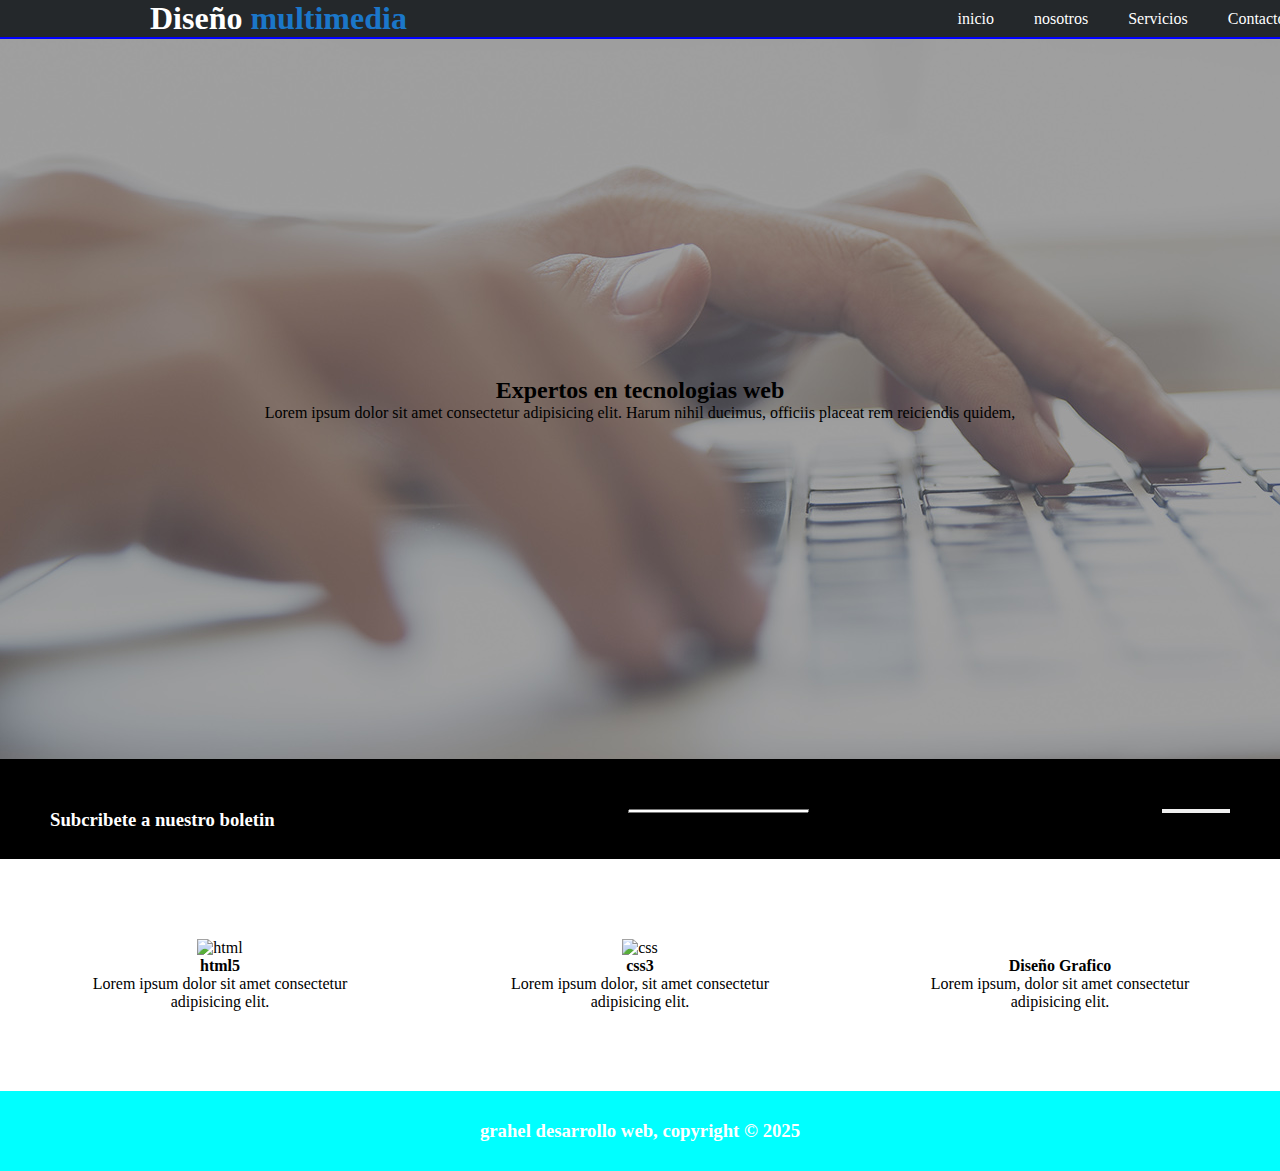
==== page/contacto.html @ d8d2a2e4 "primer commit" ====
<!DOCTYPE html>
<html lang="en">
<head>
    <meta charset="UTF-8">
    <meta name="viewport" content="width=device-width, initial-scale=1.0">
    <title>Document</title>
    <link rel="stylesheet" href="../styles/styles.css">
</head>
<header>
        <h1 class="encabezado">Diseño
        <span class="multimedia">multimedia</span>
        </h1>
        <nav >
            <a href="../index.html">inicio</a>
            <a href="nosotros.html">nosotros</a>
            <a href="servicios.html">Servicios</a>
            <a href="contacto.html">Contacto</a>
        </nav>
    </header>
 
</header>
<body>
    <section class="superior">
        <h2>Expertos en tecnologias web</h2>
        <p>Lorem ipsum dolor sit amet consectetur adipisicing elit. Harum nihil ducimus, officiis placeat rem reiciendis quidem,</p>

    </section>
    
    <section class="registro">
        <h3>Subcribete a nuestro boletin</h3>
        <input type="text" id="surname" placeholder="ingrese su email">
        <button>Subcribete</button>
    </section>

    <section class="tarjecta">
    <div class="card">
        <figure><img src="images/logo_html.png" alt="html"></figure>
        <h4>html5</h4>
        <p>Lorem ipsum dolor sit amet consectetur adipisicing elit.</p>
    </div>
    <div class="card">
        <figure><img src="images/logo_css.png" alt="css"></figure>
        <h4>css3</h4>
        <p>Lorem ipsum dolor, sit amet consectetur adipisicing elit.</p>
    </div>
    <div class="card">
        <figure><img src="images/logo_brush.png" alt=""></figure>
        <h4>Diseño Grafico</h4>
        <p>Lorem ipsum, dolor sit amet consectetur adipisicing elit. </p>
    </div>
    </section>
</body>

<footer>
    <h3>grahel desarrollo web, copyright &copy; 2025</h3>
</footer>
</html>
---- styles/styles.css ----
*{
    margin: 0;
    padding: 0;
    box-sizing: border-box;
}

header{
    background-color: rgb(36, 40, 43);
    display: flex;
    justify-content: space-between;
    align-items: center;
    border-bottom: 2px solid blue; 
    padding-left: 80px;
    padding-right: 30px;
}

a{
    margin-right: 40px;
    color: white;
    text-decoration: none;
}
h1{
    color: white;
    padding-left: 70px;

}
.multimedia{
    color: rgb(27, 119, 201)
}

nav{
    display: flex;
    justify-content: space-around;
    width: 25%;
    
}

.superior{
    background: url("../images/cabecera.jpg");
    height: 80vh;
    background-position-y: -300px;
    display: flex;
    flex-direction: column;
    justify-content: center;
    align-items: center;
}

.registro{
    display: flex;
    justify-content: space-between;
    padding: 50px;
    height: 50px;
    background-color: black;
    color: white;    
}

.tarjecta{
    display: flex;
    padding: 80px;
    justify-content: space-between;
}

.card{
    display: flex;
    flex-direction: column;
    justify-content: center;
    align-items: center;
    width: 25%;
}

.card p{
    text-align: center;
}

footer{
    background-color: aqua;
    height: 80px;
    display: flex;
    justify-content: center;
    align-items: center;
    color: white;


}
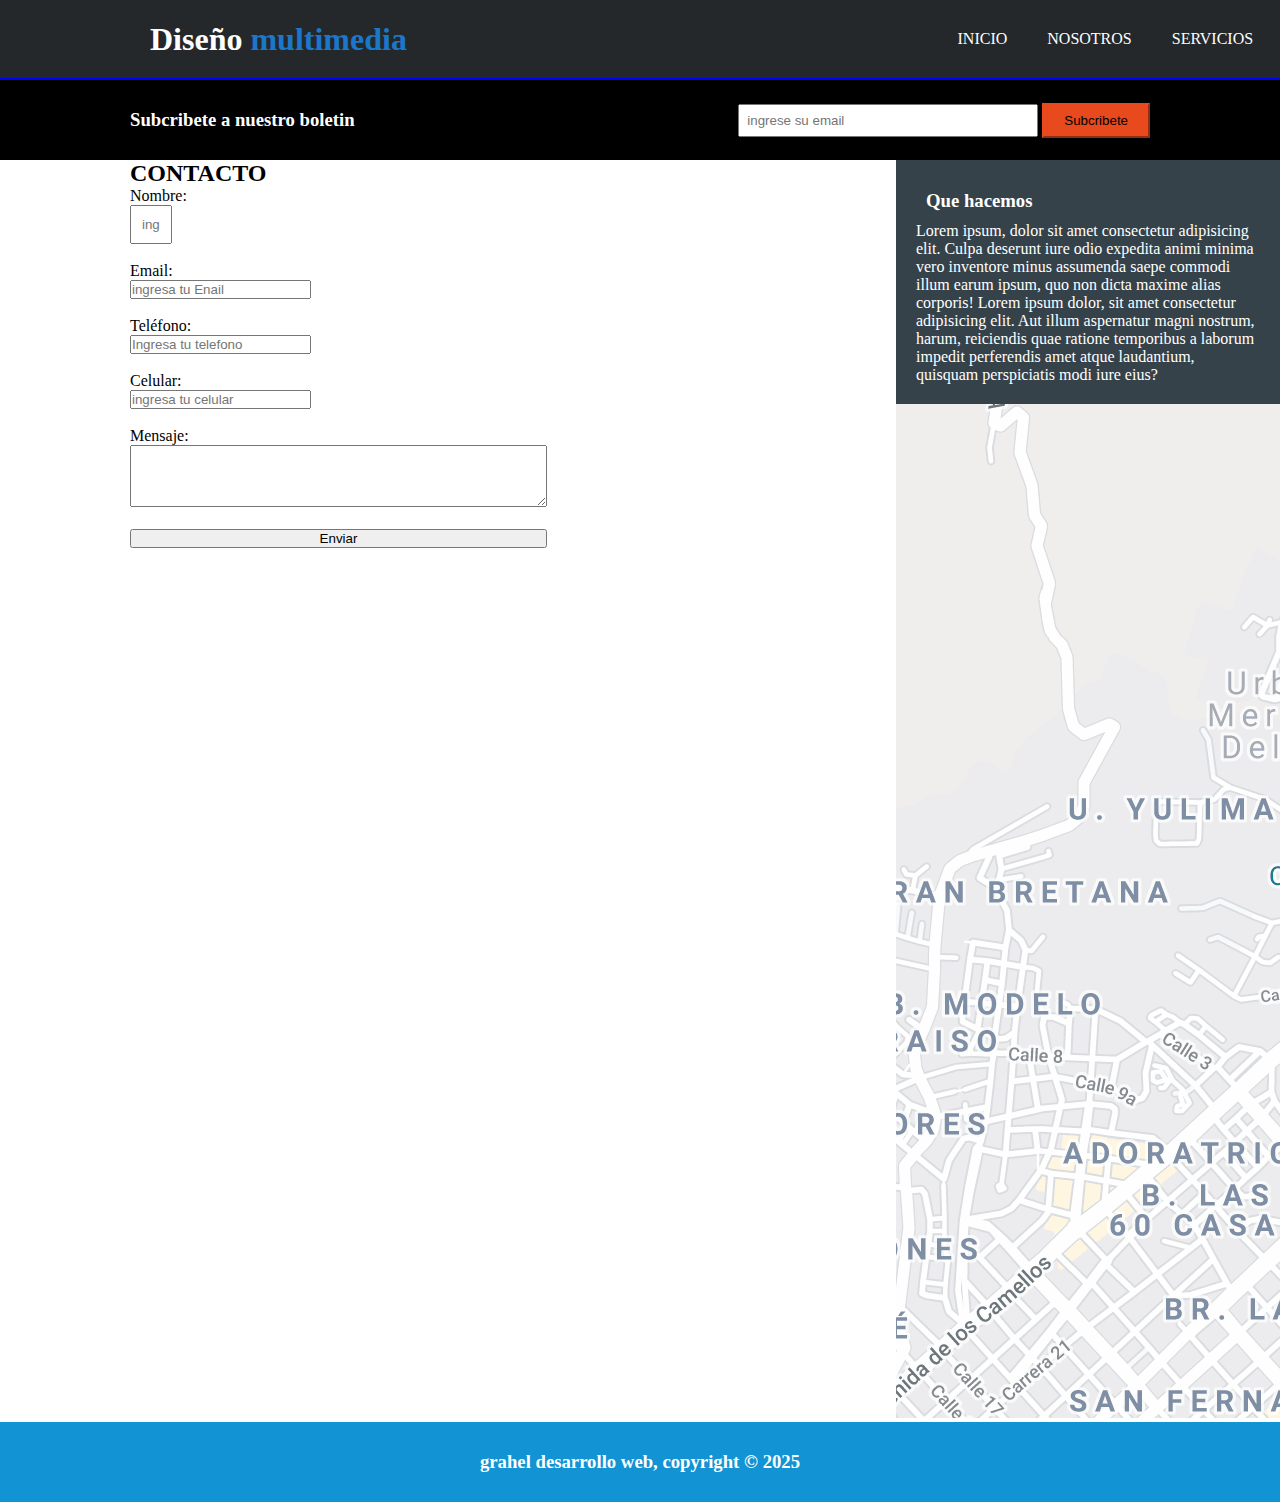
==== commit 90259ace: "segundo commit" ====
--- a/page/contacto.html
+++ b/page/contacto.html
@@ -10,48 +10,55 @@
         <h1 class="encabezado">Diseño
         <span class="multimedia">multimedia</span>
         </h1>
-        <nav >
-            <a href="../index.html">inicio</a>
-            <a href="nosotros.html">nosotros</a>
-            <a href="servicios.html">Servicios</a>
-            <a href="contacto.html">Contacto</a>
+        <nav class="nave">
+            <a href="../index.html">INICIO</a>
+            <a href="nosotros.html">NOSOTROS</a>
+            <a href="servicios.html">SERVICIOS</a>
+            <a href="contacto.html"class="navegador">CONTACTO</a>
         </nav>
-    </header>
- 
-</header>
+ </header>
+
 <body>
-    <section class="superior">
-        <h2>Expertos en tecnologias web</h2>
-        <p>Lorem ipsum dolor sit amet consectetur adipisicing elit. Harum nihil ducimus, officiis placeat rem reiciendis quidem,</p>
-
-    </section>
-    
     <section class="registro">
         <h3>Subcribete a nuestro boletin</h3>
-        <input type="text" id="surname" placeholder="ingrese su email">
-        <button>Subcribete</button>
+        <div>
+            <input class="correo" type="text" id="surname" placeholder="ingrese su email">
+            <button class="botton">Subcribete</button>
+        </div>
     </section>
+<section class="contacto">
+    <div class="formulario2">
+        <h2 class="titulocontacto">CONTACTO</h2>
+        <form class="formulario3" action="#" method="POST">
+            <label for="nombre">Nombre:</label><br>
+            <input class="formularionombre" type="text" id="nombre" name="nombre"  placeholder="ingresa tu nombre" required><br><br>
 
-    <section class="tarjecta">
-    <div class="card">
-        <figure><img src="images/logo_html.png" alt="html"></figure>
-        <h4>html5</h4>
-        <p>Lorem ipsum dolor sit amet consectetur adipisicing elit.</p>
+            <label for="email">Email:</label><br>
+            <input type="email" id="email" name="email" placeholder="ingresa tu Enail" required><br><br>
+
+            <label for="telefono">Teléfono:</label><br>
+            <input type="tel" id="telefono" name="telefono"  placeholder="Ingresa tu telefono" required><br><br>
+
+            <label for="celular">Celular:</label><br>
+            <input type="tel" id="celular" name="celular" placeholder="ingresa tu celular" required><br><br>
+
+            <label for="mensaje">Mensaje:</label><br>
+            <textarea id="mensaje" name="mensaje" rows="4" cols="50" required></textarea><br><br>
+    </form>
+        <button type="submit" form="formulario">Enviar</button>
     </div>
-    <div class="card">
-        <figure><img src="images/logo_css.png" alt="css"></figure>
-        <h4>css3</h4>
-        <p>Lorem ipsum dolor, sit amet consectetur adipisicing elit.</p>
+
+    <div class="nosotrospagina2">
+    <div >
+        <div class="gristexto2">
+        <h3  class="gristitulo2">Que hacemos</h3>
+        <p >Lorem ipsum, dolor sit amet consectetur adipisicing elit. Culpa deserunt iure odio expedita animi minima vero inventore minus assumenda saepe commodi illum earum ipsum, quo non dicta maxime alias corporis! Lorem ipsum dolor, sit amet consectetur adipisicing elit. Aut illum aspernatur magni nostrum, harum, reiciendis quae ratione temporibus a laborum impedit perferendis amet atque laudantium, quisquam perspiciatis modi iure eius?</p> 
     </div>
-    <div class="card">
-        <figure><img src="images/logo_brush.png" alt=""></figure>
-        <h4>Diseño Grafico</h4>
-        <p>Lorem ipsum, dolor sit amet consectetur adipisicing elit. </p>
+        <img src="../images/mapaGoogle.png" alt="mapaGoogle">
     </div>
-    </section>
+</section>
+    <footer>
+        <h3>grahel desarrollo web, copyright &copy; 2025</h3>
+    </footer>
 </body>
-
-<footer>
-    <h3>grahel desarrollo web, copyright &copy; 2025</h3>
-</footer>
 </html>--- a/styles/styles.css
+++ b/styles/styles.css
@@ -1,3 +1,4 @@
+/* seccion1 */
 *{
     margin: 0;
     padding: 0;
@@ -9,9 +10,11 @@
     display: flex;
     justify-content: space-between;
     align-items: center;
-    border-bottom: 2px solid blue; 
-    padding-left: 80px;
-    padding-right: 30px;
+    border-bottom: 2px solid blue;
+    height: 80px;
+    padding: 0 30px 0 80px; 
+    /* padding-left: 80px;
+    padding-right: 30px; */
 }
 
 a{
@@ -22,7 +25,6 @@
 h1{
     color: white;
     padding-left: 70px;
-
 }
 .multimedia{
     color: rgb(27, 119, 201)
@@ -34,7 +36,18 @@
     width: 25%;
     
 }
-
+.nave :hover{
+    color: chartreuse;
+}
+
+.navegador{
+    color: blue;
+}
+
+.navegador :hover{
+    color: chartreuse;
+}
+/* seccion2 */
 .superior{
     background: url("../images/cabecera.jpg");
     height: 80vh;
@@ -43,20 +56,39 @@
     flex-direction: column;
     justify-content: center;
     align-items: center;
-}
-
+    color: white;
+}
+.colorblanco{
+   margin-bottom: 20px;
+    font-size: 50px;
+}
+
+/* seccion3 */
 .registro{
     display: flex;
     justify-content: space-between;
-    padding: 50px;
-    height: 50px;
+    align-items: center;
+    padding: 0px 130px;
+    height: 80px;
     background-color: black;
     color: white;    
 }
+.correo{
+    padding: 7px;
+    width: 300px;
+}
+
+.botton{
+    background-color: #E8491D;
+    padding: 8px 20px;
+    border-color: #E8491D;
+    
+}
+/* secion4 */
 
 .tarjecta{
     display: flex;
-    padding: 80px;
+    padding:  50px 150px;
     justify-content: space-between;
 }
 
@@ -66,6 +98,14 @@
     justify-content: center;
     align-items: center;
     width: 25%;
+}
+.imagen1{
+    height: 150px;
+    margin-bottom: 10px;
+}
+
+.textopequeño{
+    margin-bottom: 10px;
 }
 
 .card p{
@@ -73,12 +113,113 @@
 }
 
 footer{
-    background-color: aqua;
+    background-color: #1293D4;
     height: 80px;
     display: flex;
     justify-content: center;
     align-items: center;
     color: white;
-
-
+}
+
+
+/* segunda2 */
+
+.pagina2{
+    display: flex;
+    justify-content: space-between;
+    padding: 10px 180px ;
+    
+}
+.nosotros2{
+    width: 60%;
+}
+
+.nosotrospagina2{
+    width: 30%;
+  
+}
+.parrafo2{
+    background-color: gray;
+    color: white;
+    margin: 20px 0px ;
+}
+
+.titulo2{
+    margin-bottom: 20px;
+}
+.imagen2{
+    width: 100%;
+   
+}
+.gristexto2{
+    background-color: rgb(53, 66, 74);
+    color: white;
+    padding: 20px;
+}
+.gristitulo2{
+    padding: 10px;
+}
+
+.servicios{
+    display: flex;
+    justify-content: space-between;
+    padding: 10px 120px;
+}
+
+.serviciostitulo{
+    padding: 10px 0;
+}
+.serviciostexto1{
+    background-color:   rgb(230, 230, 230);
+    padding: 30px;
+    margin-bottom: 10px;
+}
+.serviciostexto2{
+    background-color: rgb(230, 230, 230);
+    margin-bottom: 10px;
+    padding: 30px;
+}
+
+.serviciostexto3{
+    background-color: rgb(230, 230, 230);
+    margin-bottom: 30px;
+    padding: 30px;
+
+}
+.tt{
+    display: flex;
+    justify-content: space-between;
+    flex-direction: column;
+    width: 70%;
+    margin-right: 30px;
+}
+.negrilla{
+    font-weight: bold;
+}
+.precio{
+    margin-top: 20px;
+}
+
+/* pagina4 */
+
+.contacto{
+    display: flex;
+    justify-content: space-between;
+}
+
+/* .titulocontacto{
+    padding: 10px;
+} */
+
+.formulario2{
+    display: flex;
+    flex-direction: column;
+    padding: 0px 130px;
+    height: 68%;
+}
+
+
+.formularionombre{
+    padding: 10px;
+    width: 10%;
 }